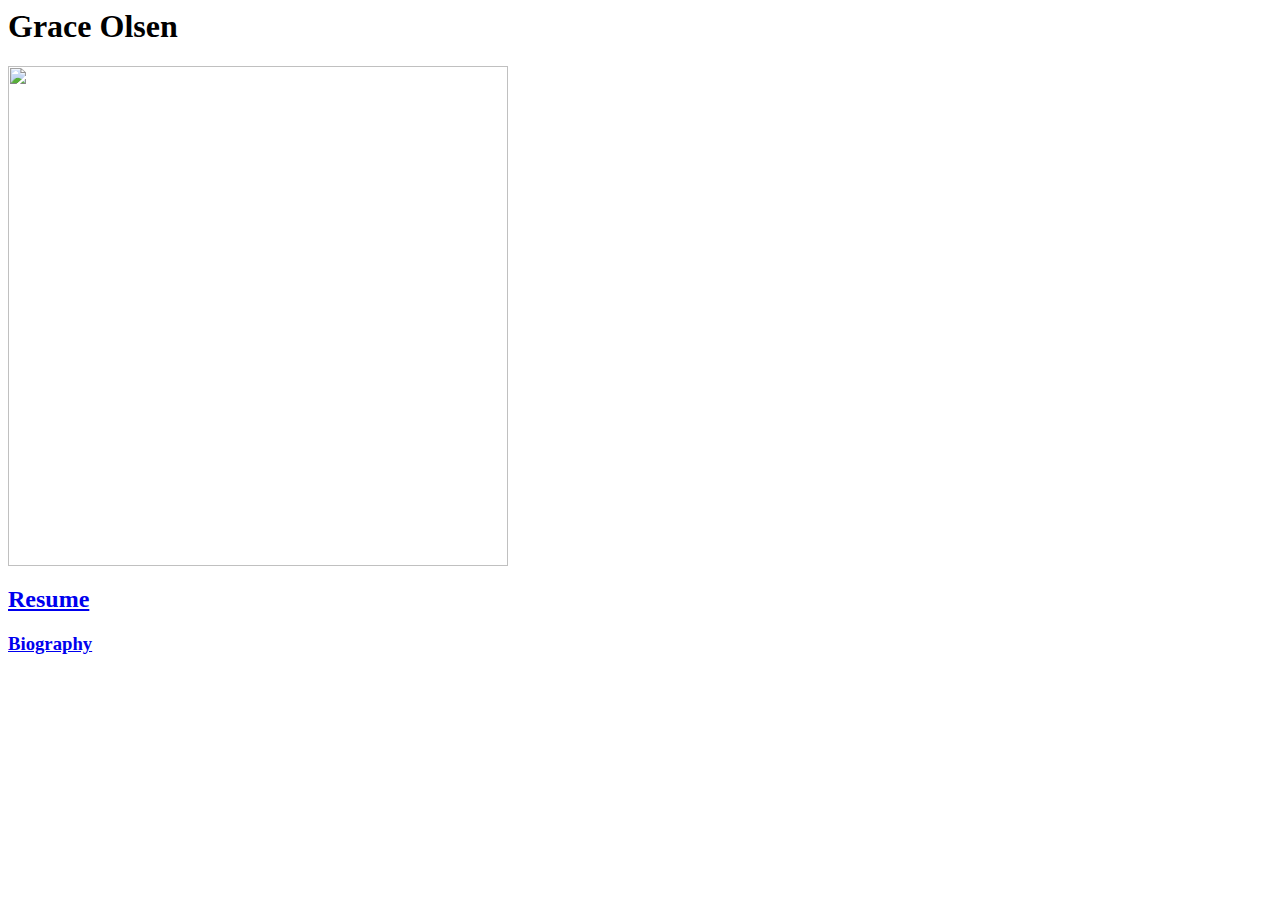
==== index.html @ bc210ae5 "making image larger" ====
<html>
<head> 
<h1>Grace Olsen</h1> 
</head>
<body>
<img src="penguin.jpg" height="500" >
<h2><a href="../resume.html">Resume</a></h2>
<h3><a href="../bio.html">Biography</a></h3>

</body>
</html>
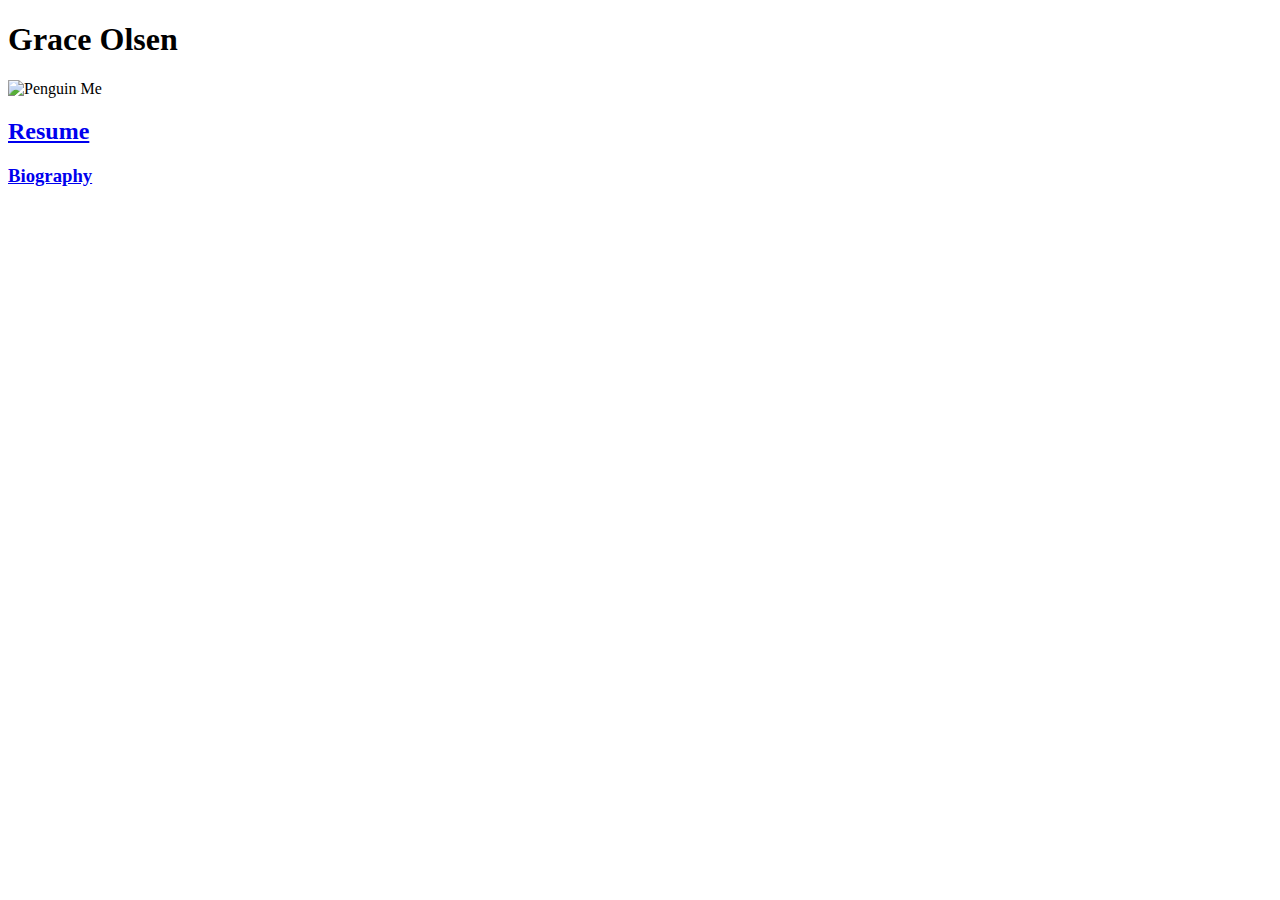
==== commit fadd4bf0: "fixin errors" ====
--- a/index.html
+++ b/index.html
@@ -1,9 +1,11 @@
+<!DOCTYPE HTML>
 <html>
 <head> 
-<h1>Grace Olsen</h1> 
+<title>Grace Olsen</title>
 </head>
 <body>
-<img src="penguin.jpg" height="500" >
+<h1>Grace Olsen</h1>
+<img src="penguin.jpg" height="500" alt="Penguin Me" >
 <h2><a href="../resume.html">Resume</a></h2>
 <h3><a href="../bio.html">Biography</a></h3>
 
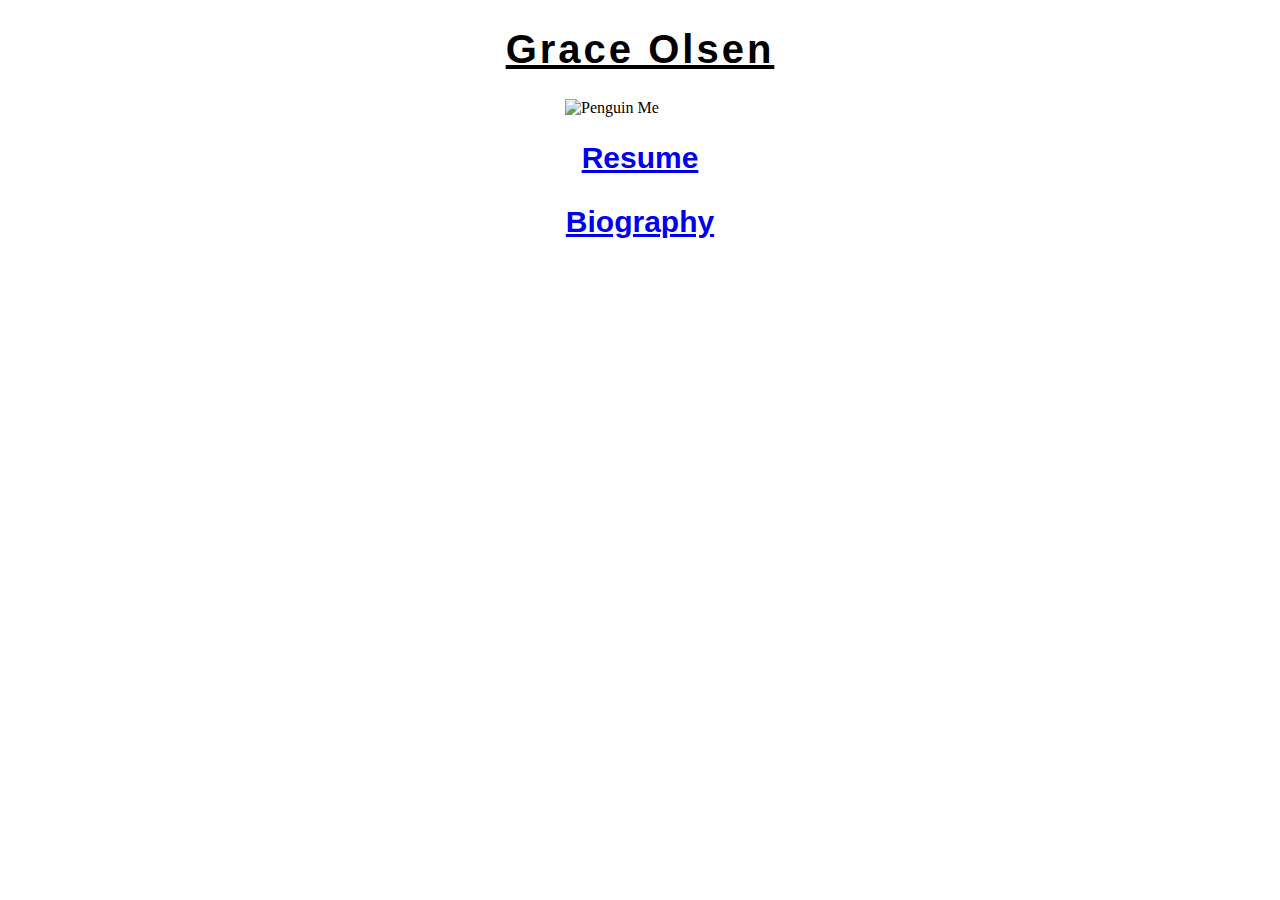
==== commit 5de10237: "uploading rough css" ====
--- a/index.html
+++ b/index.html
@@ -1,13 +1,18 @@
-<!DOCTYPE HTML>
-<html>
-<head> 
-<title>Grace Olsen</title>
-</head>
-<body>
-<h1>Grace Olsen</h1>
-<img src="penguin.jpg" height="500" alt="Penguin Me" >
-<h2><a href="../resume.html">Resume</a></h2>
-<h3><a href="../bio.html">Biography</a></h3>
-
-</body>
+<!DOCTYPE HTML>
+<html>
+<head> 
+<title>Grace Olsen</title>
+<meta name="viewport" content="width=device-width; initial-scale=1.0; maximum-scale=1.0; user-scalable=0;" />
+
+<link rel="stylesheet" media="only screen and (max-device-width:650px)" href="mobile.css" />
+<link rel="stylesheet" media="print, screen and (min-device-width: 651px)" href="comp.css"/>
+
+</head>
+<body>
+<h1 class="frontpage">Grace Olsen</h1>
+<img src="penguin.jpg" class="normal" alt="Penguin Me" >
+<h2 class="frontpage"><a href="../resume.html">Resume</a></h2>
+<h3 class="frontpage"><a href="../bio.html">Biography</a></h3>
+
+</body>
 </html>--- a/mobile.css
+++ b/mobile.css
@@ -0,0 +1,4 @@
+img.normal
+{
+	height:120px;
+}
--- a/comp.css
+++ b/comp.css
@@ -0,0 +1,33 @@
+img.normal
+{
+	width:150px;
+	position: relative;
+    left: 50%;
+	margin-left: -75px;	
+}
+
+h1.frontpage
+{
+	text-align:center;
+	text-decoration:underline;
+	font-size:40px;
+	font-family:Helvetica;
+	color:black;
+	letter-spacing:3px;
+}
+
+h2.frontpage
+{
+	text-align:center;
+	color:blue;
+	font-size:30px;
+	font-family:Helvetica;
+}
+
+h3.frontpage
+{
+	text-align:center;
+	color:blue;
+	font-size:30px;
+	font-family:Helvetica;
+}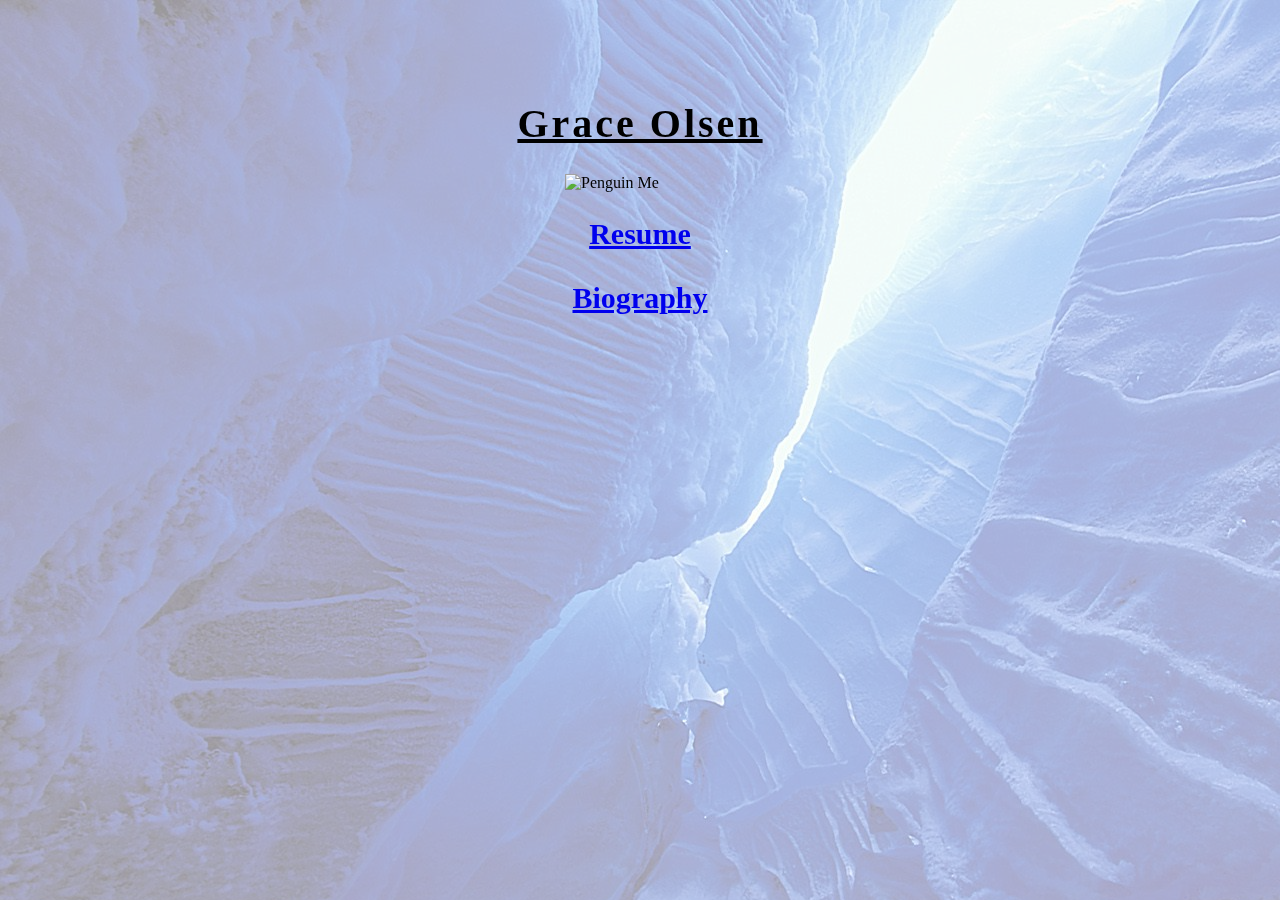
==== commit e05c114d: "background and styling complete for web browser, links made" ====
--- a/index.html
+++ b/index.html
@@ -11,6 +11,7 @@
 <body>
 <h1 class="frontpage">Grace Olsen</h1>
 <img src="penguin.jpg" class="normal" alt="Penguin Me" >
+<img src="ice2.jpg" class="background" alt="ice" >
 <h2 class="frontpage"><a href="../resume.html">Resume</a></h2>
 <h3 class="frontpage"><a href="../bio.html">Biography</a></h3>
 
--- a/comp.css
+++ b/comp.css
@@ -1,3 +1,7 @@
+body
+{
+	margin:100px 150px 150px 150px;
+}
 img.normal
 {
 	width:150px;
@@ -5,13 +9,22 @@
     left: 50%;
 	margin-left: -75px;	
 }
+img.background
+{
+	position:fixed;
+	left:0px;
+	top:0px;
+	opacity:0.4;
+	filter:alpha(opacity=40);
+	z-index:-1;
+}
 
 h1.frontpage
 {
 	text-align:center;
 	text-decoration:underline;
 	font-size:40px;
-	font-family:Helvetica;
+	font-family:Book Antiqua;
 	color:black;
 	letter-spacing:3px;
 }
@@ -21,7 +34,7 @@
 	text-align:center;
 	color:blue;
 	font-size:30px;
-	font-family:Helvetica;
+	font-family:Book Antiqua;
 }
 
 h3.frontpage
@@ -29,5 +42,95 @@
 	text-align:center;
 	color:blue;
 	font-size:30px;
-	font-family:Helvetica;
-}+	font-family:Book Antiqua;
+}
+
+p.bio
+{
+	font-family:Book Antiqua;
+	font-size:18px;
+	text-align:center;
+	margin-left: auto;
+	margin-right:auto;
+	width:700px;
+}
+
+hr
+{
+	color:black;
+	background-color:black;
+	height: 2px;
+}
+h1.header
+{
+	font-size:30px;
+	font-style:bold;
+	font-family:Book Antiqua;
+}
+p.header
+{
+	font-size:18px;
+	font-family:Book Antiqua;
+}
+h2.section
+{
+	font-size:20px;
+	font-style:bold;
+	font-family:Book Antiqua;
+}
+p.section
+{
+	font-size:18px;
+	font-family:Book Antiqua;
+}
+ul
+{
+	font-family:Book Antiqua;
+	width: 600px;
+}
+li:first-line
+{
+	font-size:18px;
+	font-style:normal;
+}
+li
+{
+	font-size:16px;
+	font-style:italic;
+}
+
+
+
+
+
+
+
+
+
+
+
+
+
+
+
+
+
+
+
+
+
+
+
+
+
+
+
+
+
+
+
+
+
+
+
+
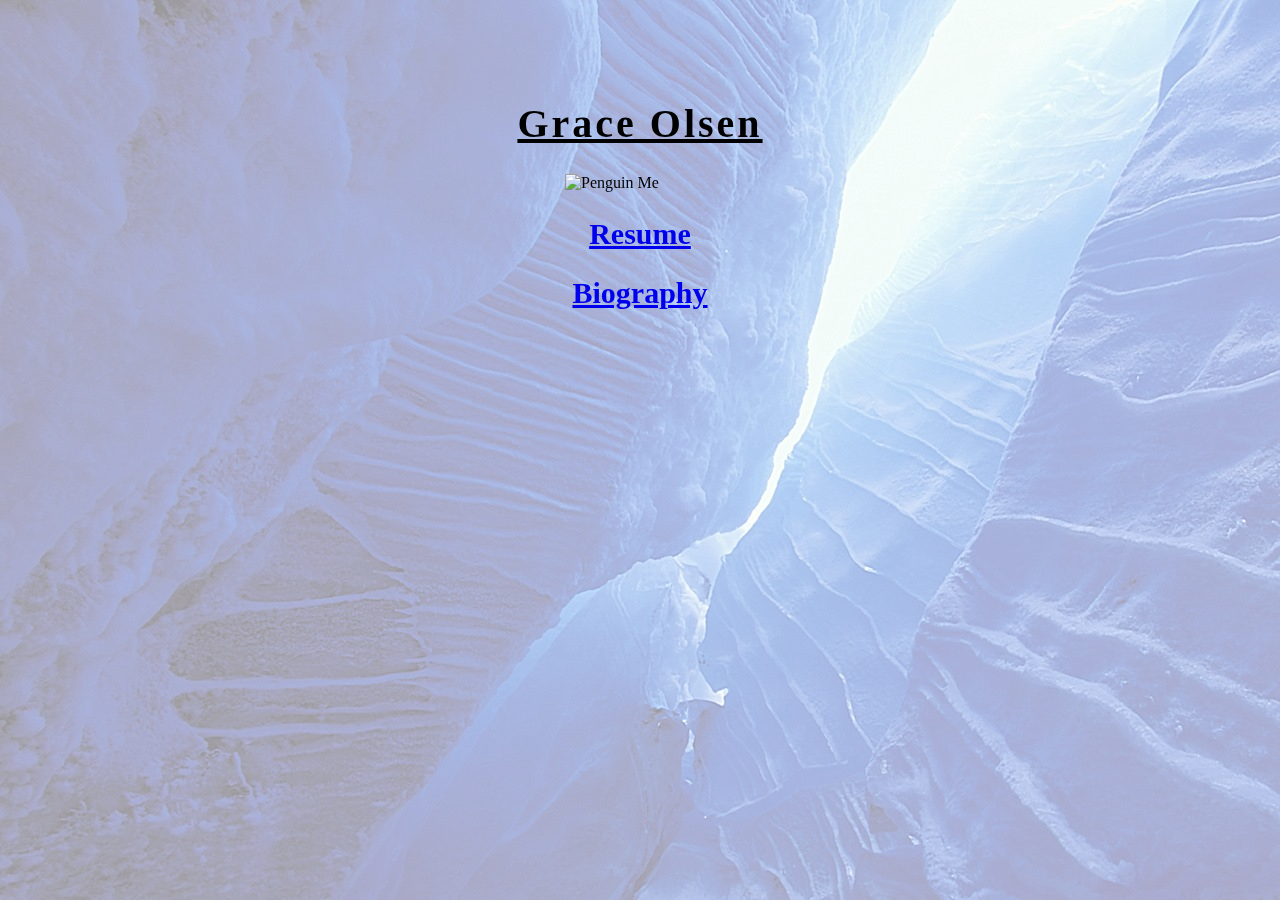
==== commit 09130eb7: "trying to get mobile to look nice, taking out background for mobile" ====
--- a/index.html
+++ b/index.html
@@ -4,16 +4,17 @@
 <title>Grace Olsen</title>
 <meta name="viewport" content="width=device-width; initial-scale=1.0; maximum-scale=1.0; user-scalable=0;" />
 
-<link rel="stylesheet" media="only screen and (max-device-width:650px)" href="mobile.css" />
-<link rel="stylesheet" media="print, screen and (min-device-width: 651px)" href="comp.css"/>
+<link rel="stylesheet" media="only screen and (max-device-width:1249px)" href="mobile.css" />
+<link rel="stylesheet" media="print, screen and (min-device-width: 1250px)" href="comp.css"/>
 
 </head>
 <body>
+<h1 class="hidden">IT WORKED!!!</h1>
 <h1 class="frontpage">Grace Olsen</h1>
 <img src="penguin.jpg" class="normal" alt="Penguin Me" >
 <img src="ice2.jpg" class="background" alt="ice" >
 <h2 class="frontpage"><a href="../resume.html">Resume</a></h2>
-<h3 class="frontpage"><a href="../bio.html">Biography</a></h3>
+<h2 class="frontpage"><a href="../bio.html">Biography</a></h2>
 
 </body>
 </html>--- a/mobile.css
+++ b/mobile.css
@@ -1,4 +1,98 @@
+body
+{
+	margin:50px 50px 50px 50px;
+}
 img.normal
 {
-	height:120px;
+	width:76px;
+	position: relative;
+    left: 50%;
+	margin-left: -38px;	
 }
+img.background
+{
+	display:none;
+}
+h1.hidden
+{
+	display:visible;
+}
+h1.frontpage
+{
+	text-align:center;
+	text-decoration:underline;
+	font-size:30px;
+	font-family:Book Antiqua;
+	color:black;
+	letter-spacing:3px;
+}
+
+h2.frontpage
+{
+	text-align:center;
+	color:blue;
+	font-size:20px;
+	font-family:Book Antiqua;
+}
+
+h2.frontpage2
+{
+	text-align:center;
+	color:blue;
+	font-size:20px;
+	font-family:Book Antiqua;
+}
+
+p.bio
+{
+	font-family:Book Antiqua;
+	font-size:14px;
+	text-align:center;
+	margin-left: auto;
+	margin-right:auto;
+	max-width:700px;
+}
+
+hr
+{
+	color:black;
+	background-color:black;
+	height: 1px;
+}
+h1.header
+{
+	font-size:20px;
+	font-style:bold;
+	font-family:Book Antiqua;
+}
+p.header
+{
+	font-size:14px;
+	font-family:Book Antiqua;
+}
+h2.section
+{
+	font-size:16px;
+	font-style:bold;
+	font-family:Book Antiqua;
+}
+p.section
+{
+	font-size:14px;
+	font-family:Book Antiqua;
+}
+ul
+{
+	font-family:Book Antiqua;
+	max-width: 600px;
+}
+li:first-line
+{
+	font-size:14px;
+	font-style:normal;
+}
+li
+{
+	font-size:12px;
+	font-style:italic;
+}--- a/comp.css
+++ b/comp.css
@@ -19,6 +19,12 @@
 	z-index:-1;
 }
 
+h1.hidden
+{
+	display:none;
+}
+
+
 h1.frontpage
 {
 	text-align:center;
@@ -37,14 +43,6 @@
 	font-family:Book Antiqua;
 }
 
-h3.frontpage
-{
-	text-align:center;
-	color:blue;
-	font-size:30px;
-	font-family:Book Antiqua;
-}
-
 p.bio
 {
 	font-family:Book Antiqua;
@@ -52,7 +50,7 @@
 	text-align:center;
 	margin-left: auto;
 	margin-right:auto;
-	width:700px;
+	max-width:700px;
 }
 
 hr
@@ -86,7 +84,7 @@
 ul
 {
 	font-family:Book Antiqua;
-	width: 600px;
+	max-width: 600px;
 }
 li:first-line
 {
